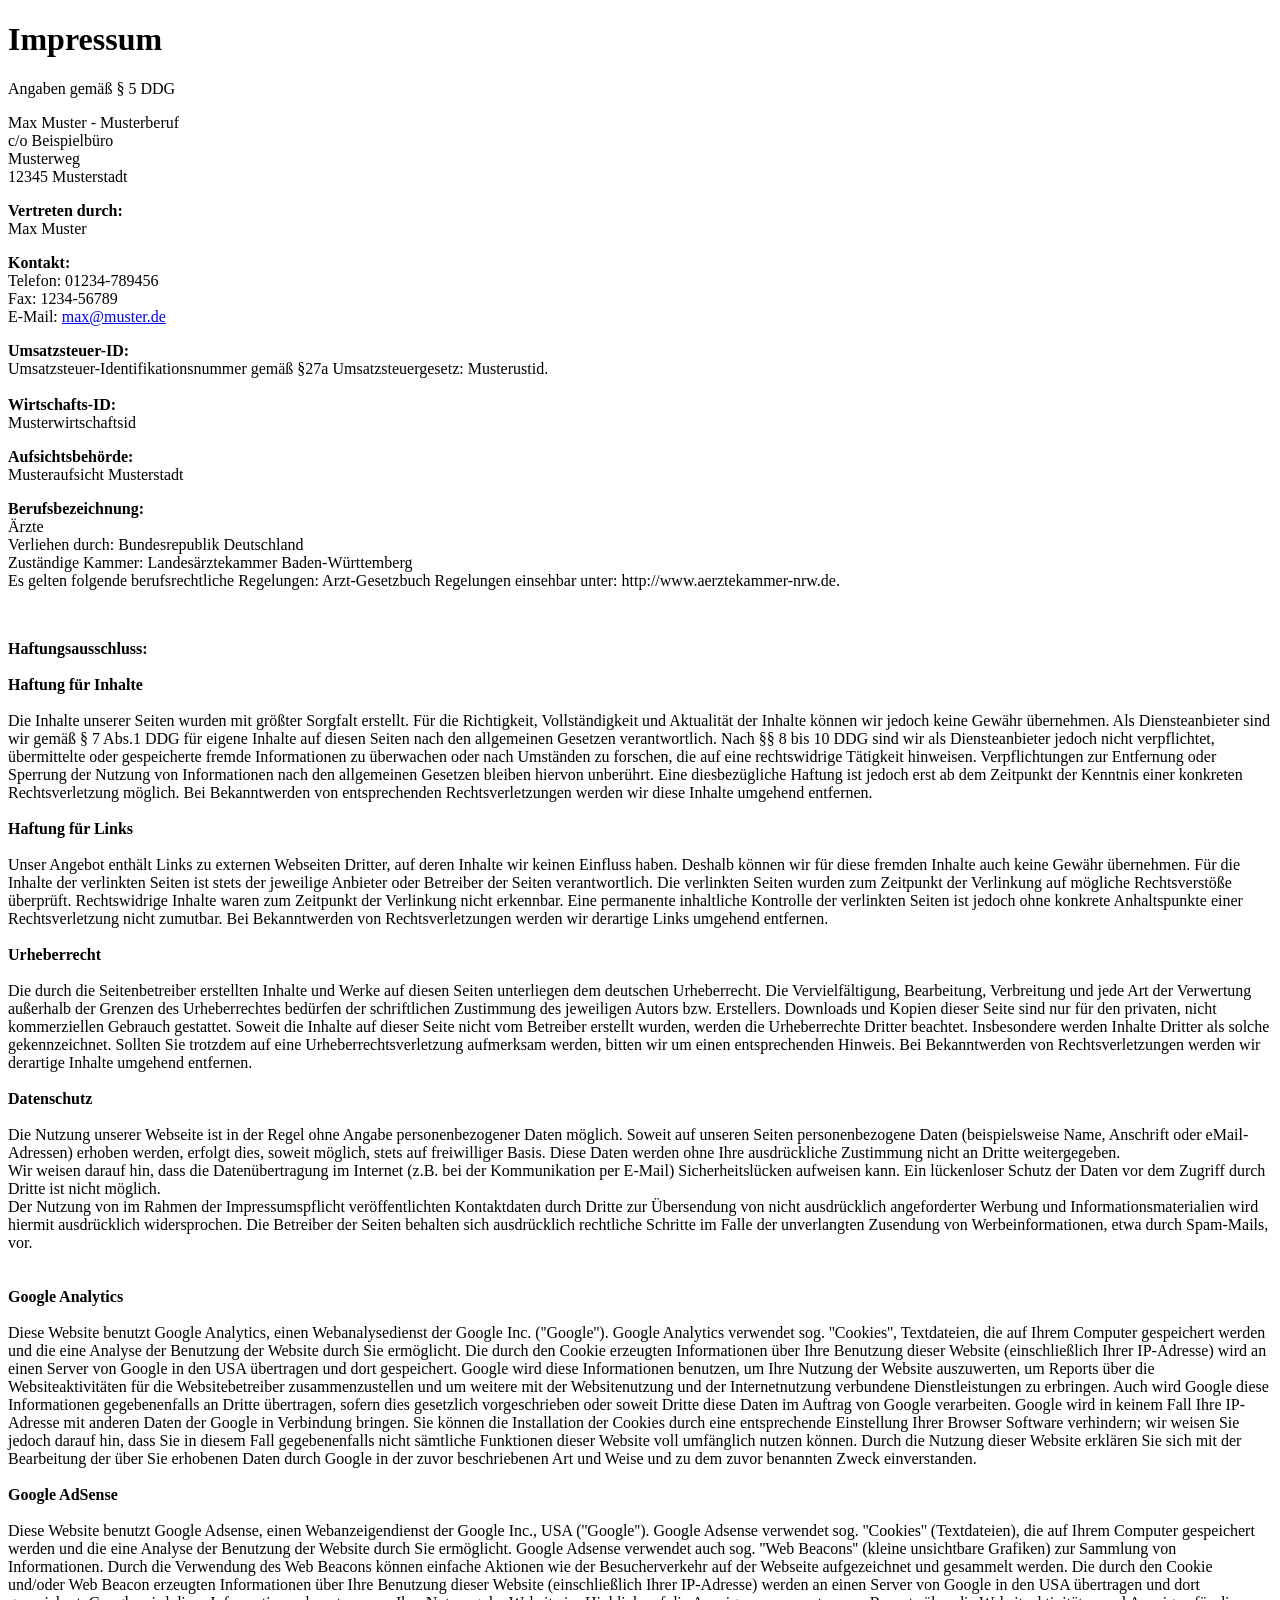
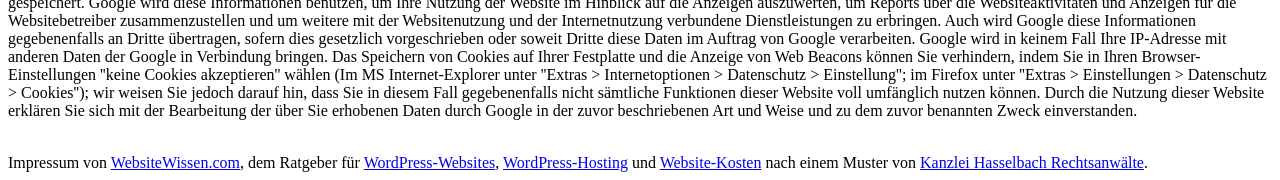
==== impressum.html @ 0575b9bb "add impressum.html" ====
<!DOCTYPE html>
<html lang="en">
<head>
    <meta charset="UTF-8">
    <meta name="viewport" content="width=device-width, initial-scale=1.0">
    <link rel="shortcut icon" href="/img/Favicon/Skizze.png" type="image/x-icon">
    <link rel="stylesheet" href="impresum.css">
    <title>Impressum</title>
</head>
<body>
   <h1>Impressum</h1>
   <p>Angaben gemäß § 5 DDG</p>
   <p>Max Muster - Musterberuf<br> 
        c/o Beispielbüro<br> 
        Musterweg<br> 
        12345 Musterstadt <br> 
    </p>
    <p>
        <strong>Vertreten durch: </strong><br>
        Max Muster<br>
    </p>
    <p>
        <strong>Kontakt:</strong> <br>
        Telefon: 01234-789456<br>
        Fax: 1234-56789<br>
        E-Mail: <a href='mailto:max@muster.de'>max@muster.de</a></br></p><p><strong>Umsatzsteuer-ID: </strong> <br>
        Umsatzsteuer-Identifikationsnummer gemäß §27a Umsatzsteuergesetz: Musterustid.<br><br>
        <strong>Wirtschafts-ID: </strong><br>
        Musterwirtschaftsid<br>
    </p>
    <p>
        <strong>Aufsichtsbehörde:</strong><br>
        Musteraufsicht Musterstadt<br>
    </p>
    <p><strong>Berufsbezeichnung:</strong><br> 
        Ärzte<br>
        Verliehen durch: Bundesrepublik Deutschland<br>
        Zuständige Kammer: Landesärztekammer Baden-Württemberg<br>
        Es gelten folgende berufsrechtliche Regelungen: Arzt-Gesetzbuch Regelungen einsehbar unter: http://www.aerztekammer-nrw.de.
    </p><br>
    <p>
        <strong>Haftungsausschluss: </strong><br><br><strong>Haftung für Inhalte</strong><br><br>
        Die Inhalte unserer Seiten wurden mit größter Sorgfalt erstellt. Für die Richtigkeit, Vollständigkeit und Aktualität der Inhalte können wir jedoch keine Gewähr übernehmen. Als Diensteanbieter sind wir gemäß § 7 Abs.1 DDG für eigene Inhalte auf diesen Seiten nach den allgemeinen Gesetzen verantwortlich. Nach §§ 8 bis 10 DDG sind wir als Diensteanbieter jedoch nicht verpflichtet, übermittelte oder gespeicherte fremde Informationen zu überwachen oder nach Umständen zu forschen, die auf eine rechtswidrige Tätigkeit hinweisen. Verpflichtungen zur Entfernung oder Sperrung der Nutzung von Informationen nach den allgemeinen Gesetzen bleiben hiervon unberührt. Eine diesbezügliche Haftung ist jedoch erst ab dem Zeitpunkt der Kenntnis einer konkreten Rechtsverletzung möglich. Bei Bekanntwerden von entsprechenden Rechtsverletzungen werden wir diese Inhalte umgehend entfernen.<br><br><strong>Haftung für Links</strong><br><br>
        Unser Angebot enthält Links zu externen Webseiten Dritter, auf deren Inhalte wir keinen Einfluss haben. Deshalb können wir für diese fremden Inhalte auch keine Gewähr übernehmen. Für die Inhalte der verlinkten Seiten ist stets der jeweilige Anbieter oder Betreiber der Seiten verantwortlich. Die verlinkten Seiten wurden zum Zeitpunkt der Verlinkung auf mögliche Rechtsverstöße überprüft. Rechtswidrige Inhalte waren zum Zeitpunkt der Verlinkung nicht erkennbar. Eine permanente inhaltliche Kontrolle der verlinkten Seiten ist jedoch ohne konkrete Anhaltspunkte einer Rechtsverletzung nicht zumutbar. Bei Bekanntwerden von Rechtsverletzungen werden wir derartige Links umgehend entfernen.<br><br><strong>Urheberrecht</strong><br><br>
        Die durch die Seitenbetreiber erstellten Inhalte und Werke auf diesen Seiten unterliegen dem deutschen Urheberrecht. Die Vervielfältigung, Bearbeitung, Verbreitung und jede Art der Verwertung außerhalb der Grenzen des Urheberrechtes bedürfen der schriftlichen Zustimmung des jeweiligen Autors bzw. Erstellers. Downloads und Kopien dieser Seite sind nur für den privaten, nicht kommerziellen Gebrauch gestattet. Soweit die Inhalte auf dieser Seite nicht vom Betreiber erstellt wurden, werden die Urheberrechte Dritter beachtet. Insbesondere werden Inhalte Dritter als solche gekennzeichnet. Sollten Sie trotzdem auf eine Urheberrechtsverletzung aufmerksam werden, bitten wir um einen entsprechenden Hinweis. Bei Bekanntwerden von Rechtsverletzungen werden wir derartige Inhalte umgehend entfernen.<br><br><strong>Datenschutz</strong><br><br>
        Die Nutzung unserer Webseite ist in der Regel ohne Angabe personenbezogener Daten möglich. Soweit auf unseren Seiten personenbezogene Daten (beispielsweise Name, Anschrift oder eMail-Adressen) erhoben werden, erfolgt dies, soweit möglich, stets auf freiwilliger Basis. Diese Daten werden ohne Ihre ausdrückliche Zustimmung nicht an Dritte weitergegeben. <br>
        Wir weisen darauf hin, dass die Datenübertragung im Internet (z.B. bei der Kommunikation per E-Mail) Sicherheitslücken aufweisen kann. Ein lückenloser Schutz der Daten vor dem Zugriff durch Dritte ist nicht möglich. <br>
        Der Nutzung von im Rahmen der Impressumspflicht veröffentlichten Kontaktdaten durch Dritte zur Übersendung von nicht ausdrücklich angeforderter Werbung und Informationsmaterialien wird hiermit ausdrücklich widersprochen. Die Betreiber der Seiten behalten sich ausdrücklich rechtliche Schritte im Falle der unverlangten Zusendung von Werbeinformationen, etwa durch Spam-Mails, vor.<br>
        <br><br><strong>Google Analytics</strong><br><br>
        Diese Website benutzt Google Analytics, einen Webanalysedienst der Google Inc. (''Google''). Google Analytics verwendet sog. ''Cookies'', Textdateien, die auf Ihrem Computer gespeichert werden und die eine Analyse der Benutzung der Website durch Sie ermöglicht. Die durch den Cookie erzeugten Informationen über Ihre Benutzung dieser Website (einschließlich Ihrer IP-Adresse) wird an einen Server von Google in den USA übertragen und dort gespeichert. Google wird diese Informationen benutzen, um Ihre Nutzung der Website auszuwerten, um Reports über die Websiteaktivitäten für die Websitebetreiber zusammenzustellen und um weitere mit der Websitenutzung und der Internetnutzung verbundene Dienstleistungen zu erbringen. Auch wird Google diese Informationen gegebenenfalls an Dritte übertragen, sofern dies gesetzlich vorgeschrieben oder soweit Dritte diese Daten im Auftrag von Google verarbeiten. Google wird in keinem Fall Ihre IP-Adresse mit anderen Daten der Google in Verbindung bringen. Sie können die Installation der Cookies durch eine entsprechende Einstellung Ihrer Browser Software verhindern; wir weisen Sie jedoch darauf hin, dass Sie in diesem Fall gegebenenfalls nicht sämtliche Funktionen dieser Website voll umfänglich nutzen können. Durch die Nutzung dieser Website erklären Sie sich mit der Bearbeitung der über Sie erhobenen Daten durch Google in der zuvor beschriebenen Art und Weise und zu dem zuvor benannten Zweck einverstanden.<br><br><strong>Google AdSense</strong><br><br>
        Diese Website benutzt Google Adsense, einen Webanzeigendienst der Google Inc., USA (''Google''). Google Adsense verwendet sog. ''Cookies'' (Textdateien), die auf Ihrem Computer gespeichert werden und die eine Analyse der Benutzung der Website durch Sie ermöglicht. Google Adsense verwendet auch sog. ''Web Beacons'' (kleine unsichtbare Grafiken) zur Sammlung von Informationen. Durch die Verwendung des Web Beacons können einfache Aktionen wie der Besucherverkehr auf der Webseite aufgezeichnet und gesammelt werden. Die durch den Cookie und/oder Web Beacon erzeugten Informationen über Ihre Benutzung dieser Website (einschließlich Ihrer IP-Adresse) werden an einen Server von Google in den USA übertragen und dort gespeichert. Google wird diese Informationen benutzen, um Ihre Nutzung der Website im Hinblick auf die Anzeigen auszuwerten, um Reports über die Websiteaktivitäten und Anzeigen für die Websitebetreiber zusammenzustellen und um weitere mit der Websitenutzung und der Internetnutzung verbundene Dienstleistungen zu erbringen. Auch wird Google diese Informationen gegebenenfalls an Dritte übertragen, sofern dies gesetzlich vorgeschrieben oder soweit Dritte diese Daten im Auftrag von Google verarbeiten. Google wird in keinem Fall Ihre IP-Adresse mit anderen Daten der Google in Verbindung bringen. Das Speichern von Cookies auf Ihrer Festplatte und die Anzeige von Web Beacons können Sie verhindern, indem Sie in Ihren Browser-Einstellungen ''keine Cookies akzeptieren'' wählen (Im MS Internet-Explorer unter ''Extras > Internetoptionen > Datenschutz > Einstellung''; im Firefox unter ''Extras > Einstellungen > Datenschutz > Cookies''); wir weisen Sie jedoch darauf hin, dass Sie in diesem Fall gegebenenfalls nicht sämtliche Funktionen dieser Website voll umfänglich nutzen können. Durch die Nutzung dieser Website erklären Sie sich mit der Bearbeitung der über Sie erhobenen Daten durch Google in der zuvor beschriebenen Art und Weise und zu dem zuvor benannten Zweck einverstanden.
    </p><br> 
    Impressum von <a href="https://websitewissen.com" rel="dofollow">WebsiteWissen.com</a>, dem Ratgeber für <a href="https://websitewissen.com/wordpress-website-erstellen" rel="dofollow">WordPress-Websites</a>, <a href="https://websitewissen.com/wordpress-hosting-vergleich" rel="dofollow">WordPress-Hosting</a> und <a href="https://websitewissen.com/website-kosten" rel="dofollow">Website-Kosten</a> nach einem Muster von <a href="https://www.kanzlei-hasselbach.de/" rel="dofollow">Kanzlei Hasselbach Rechtsanwälte</a>.

    
</body>
</html>
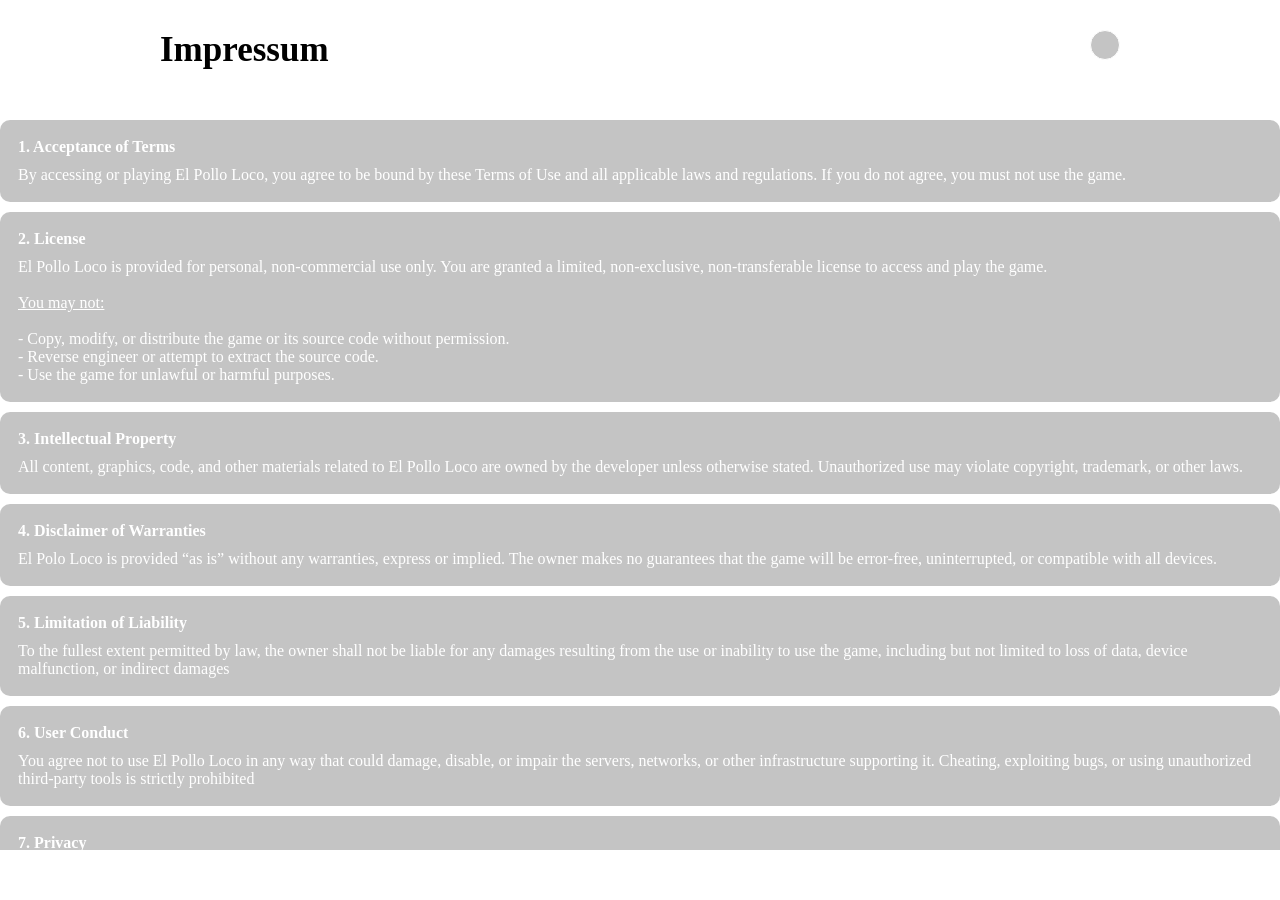
==== commit 4786b142: "update impressum.html" ====
--- a/impressum.html
+++ b/impressum.html
@@ -8,50 +8,105 @@
     <title>Impressum</title>
 </head>
 <body>
-   <h1>Impressum</h1>
-   <p>Angaben gemäß § 5 DDG</p>
-   <p>Max Muster - Musterberuf<br> 
-        c/o Beispielbüro<br> 
-        Musterweg<br> 
-        12345 Musterstadt <br> 
-    </p>
-    <p>
-        <strong>Vertreten durch: </strong><br>
-        Max Muster<br>
-    </p>
-    <p>
-        <strong>Kontakt:</strong> <br>
-        Telefon: 01234-789456<br>
-        Fax: 1234-56789<br>
-        E-Mail: <a href='mailto:max@muster.de'>max@muster.de</a></br></p><p><strong>Umsatzsteuer-ID: </strong> <br>
-        Umsatzsteuer-Identifikationsnummer gemäß §27a Umsatzsteuergesetz: Musterustid.<br><br>
-        <strong>Wirtschafts-ID: </strong><br>
-        Musterwirtschaftsid<br>
-    </p>
-    <p>
-        <strong>Aufsichtsbehörde:</strong><br>
-        Musteraufsicht Musterstadt<br>
-    </p>
-    <p><strong>Berufsbezeichnung:</strong><br> 
-        Ärzte<br>
-        Verliehen durch: Bundesrepublik Deutschland<br>
-        Zuständige Kammer: Landesärztekammer Baden-Württemberg<br>
-        Es gelten folgende berufsrechtliche Regelungen: Arzt-Gesetzbuch Regelungen einsehbar unter: http://www.aerztekammer-nrw.de.
-    </p><br>
-    <p>
-        <strong>Haftungsausschluss: </strong><br><br><strong>Haftung für Inhalte</strong><br><br>
-        Die Inhalte unserer Seiten wurden mit größter Sorgfalt erstellt. Für die Richtigkeit, Vollständigkeit und Aktualität der Inhalte können wir jedoch keine Gewähr übernehmen. Als Diensteanbieter sind wir gemäß § 7 Abs.1 DDG für eigene Inhalte auf diesen Seiten nach den allgemeinen Gesetzen verantwortlich. Nach §§ 8 bis 10 DDG sind wir als Diensteanbieter jedoch nicht verpflichtet, übermittelte oder gespeicherte fremde Informationen zu überwachen oder nach Umständen zu forschen, die auf eine rechtswidrige Tätigkeit hinweisen. Verpflichtungen zur Entfernung oder Sperrung der Nutzung von Informationen nach den allgemeinen Gesetzen bleiben hiervon unberührt. Eine diesbezügliche Haftung ist jedoch erst ab dem Zeitpunkt der Kenntnis einer konkreten Rechtsverletzung möglich. Bei Bekanntwerden von entsprechenden Rechtsverletzungen werden wir diese Inhalte umgehend entfernen.<br><br><strong>Haftung für Links</strong><br><br>
-        Unser Angebot enthält Links zu externen Webseiten Dritter, auf deren Inhalte wir keinen Einfluss haben. Deshalb können wir für diese fremden Inhalte auch keine Gewähr übernehmen. Für die Inhalte der verlinkten Seiten ist stets der jeweilige Anbieter oder Betreiber der Seiten verantwortlich. Die verlinkten Seiten wurden zum Zeitpunkt der Verlinkung auf mögliche Rechtsverstöße überprüft. Rechtswidrige Inhalte waren zum Zeitpunkt der Verlinkung nicht erkennbar. Eine permanente inhaltliche Kontrolle der verlinkten Seiten ist jedoch ohne konkrete Anhaltspunkte einer Rechtsverletzung nicht zumutbar. Bei Bekanntwerden von Rechtsverletzungen werden wir derartige Links umgehend entfernen.<br><br><strong>Urheberrecht</strong><br><br>
-        Die durch die Seitenbetreiber erstellten Inhalte und Werke auf diesen Seiten unterliegen dem deutschen Urheberrecht. Die Vervielfältigung, Bearbeitung, Verbreitung und jede Art der Verwertung außerhalb der Grenzen des Urheberrechtes bedürfen der schriftlichen Zustimmung des jeweiligen Autors bzw. Erstellers. Downloads und Kopien dieser Seite sind nur für den privaten, nicht kommerziellen Gebrauch gestattet. Soweit die Inhalte auf dieser Seite nicht vom Betreiber erstellt wurden, werden die Urheberrechte Dritter beachtet. Insbesondere werden Inhalte Dritter als solche gekennzeichnet. Sollten Sie trotzdem auf eine Urheberrechtsverletzung aufmerksam werden, bitten wir um einen entsprechenden Hinweis. Bei Bekanntwerden von Rechtsverletzungen werden wir derartige Inhalte umgehend entfernen.<br><br><strong>Datenschutz</strong><br><br>
-        Die Nutzung unserer Webseite ist in der Regel ohne Angabe personenbezogener Daten möglich. Soweit auf unseren Seiten personenbezogene Daten (beispielsweise Name, Anschrift oder eMail-Adressen) erhoben werden, erfolgt dies, soweit möglich, stets auf freiwilliger Basis. Diese Daten werden ohne Ihre ausdrückliche Zustimmung nicht an Dritte weitergegeben. <br>
-        Wir weisen darauf hin, dass die Datenübertragung im Internet (z.B. bei der Kommunikation per E-Mail) Sicherheitslücken aufweisen kann. Ein lückenloser Schutz der Daten vor dem Zugriff durch Dritte ist nicht möglich. <br>
-        Der Nutzung von im Rahmen der Impressumspflicht veröffentlichten Kontaktdaten durch Dritte zur Übersendung von nicht ausdrücklich angeforderter Werbung und Informationsmaterialien wird hiermit ausdrücklich widersprochen. Die Betreiber der Seiten behalten sich ausdrücklich rechtliche Schritte im Falle der unverlangten Zusendung von Werbeinformationen, etwa durch Spam-Mails, vor.<br>
-        <br><br><strong>Google Analytics</strong><br><br>
-        Diese Website benutzt Google Analytics, einen Webanalysedienst der Google Inc. (''Google''). Google Analytics verwendet sog. ''Cookies'', Textdateien, die auf Ihrem Computer gespeichert werden und die eine Analyse der Benutzung der Website durch Sie ermöglicht. Die durch den Cookie erzeugten Informationen über Ihre Benutzung dieser Website (einschließlich Ihrer IP-Adresse) wird an einen Server von Google in den USA übertragen und dort gespeichert. Google wird diese Informationen benutzen, um Ihre Nutzung der Website auszuwerten, um Reports über die Websiteaktivitäten für die Websitebetreiber zusammenzustellen und um weitere mit der Websitenutzung und der Internetnutzung verbundene Dienstleistungen zu erbringen. Auch wird Google diese Informationen gegebenenfalls an Dritte übertragen, sofern dies gesetzlich vorgeschrieben oder soweit Dritte diese Daten im Auftrag von Google verarbeiten. Google wird in keinem Fall Ihre IP-Adresse mit anderen Daten der Google in Verbindung bringen. Sie können die Installation der Cookies durch eine entsprechende Einstellung Ihrer Browser Software verhindern; wir weisen Sie jedoch darauf hin, dass Sie in diesem Fall gegebenenfalls nicht sämtliche Funktionen dieser Website voll umfänglich nutzen können. Durch die Nutzung dieser Website erklären Sie sich mit der Bearbeitung der über Sie erhobenen Daten durch Google in der zuvor beschriebenen Art und Weise und zu dem zuvor benannten Zweck einverstanden.<br><br><strong>Google AdSense</strong><br><br>
-        Diese Website benutzt Google Adsense, einen Webanzeigendienst der Google Inc., USA (''Google''). Google Adsense verwendet sog. ''Cookies'' (Textdateien), die auf Ihrem Computer gespeichert werden und die eine Analyse der Benutzung der Website durch Sie ermöglicht. Google Adsense verwendet auch sog. ''Web Beacons'' (kleine unsichtbare Grafiken) zur Sammlung von Informationen. Durch die Verwendung des Web Beacons können einfache Aktionen wie der Besucherverkehr auf der Webseite aufgezeichnet und gesammelt werden. Die durch den Cookie und/oder Web Beacon erzeugten Informationen über Ihre Benutzung dieser Website (einschließlich Ihrer IP-Adresse) werden an einen Server von Google in den USA übertragen und dort gespeichert. Google wird diese Informationen benutzen, um Ihre Nutzung der Website im Hinblick auf die Anzeigen auszuwerten, um Reports über die Websiteaktivitäten und Anzeigen für die Websitebetreiber zusammenzustellen und um weitere mit der Websitenutzung und der Internetnutzung verbundene Dienstleistungen zu erbringen. Auch wird Google diese Informationen gegebenenfalls an Dritte übertragen, sofern dies gesetzlich vorgeschrieben oder soweit Dritte diese Daten im Auftrag von Google verarbeiten. Google wird in keinem Fall Ihre IP-Adresse mit anderen Daten der Google in Verbindung bringen. Das Speichern von Cookies auf Ihrer Festplatte und die Anzeige von Web Beacons können Sie verhindern, indem Sie in Ihren Browser-Einstellungen ''keine Cookies akzeptieren'' wählen (Im MS Internet-Explorer unter ''Extras > Internetoptionen > Datenschutz > Einstellung''; im Firefox unter ''Extras > Einstellungen > Datenschutz > Cookies''); wir weisen Sie jedoch darauf hin, dass Sie in diesem Fall gegebenenfalls nicht sämtliche Funktionen dieser Website voll umfänglich nutzen können. Durch die Nutzung dieser Website erklären Sie sich mit der Bearbeitung der über Sie erhobenen Daten durch Google in der zuvor beschriebenen Art und Weise und zu dem zuvor benannten Zweck einverstanden.
-    </p><br> 
-    Impressum von <a href="https://websitewissen.com" rel="dofollow">WebsiteWissen.com</a>, dem Ratgeber für <a href="https://websitewissen.com/wordpress-website-erstellen" rel="dofollow">WordPress-Websites</a>, <a href="https://websitewissen.com/wordpress-hosting-vergleich" rel="dofollow">WordPress-Hosting</a> und <a href="https://websitewissen.com/website-kosten" rel="dofollow">Website-Kosten</a> nach einem Muster von <a href="https://www.kanzlei-hasselbach.de/" rel="dofollow">Kanzlei Hasselbach Rechtsanwälte</a>.
+  
+    <div class="siteHeadline">
+        <h1>Impressum</h1>
+        <div class="exitBtn" onclick="history.back()"></div>
+    </div>
+    
+    <section class="wrapper">
+      
+        <section class="content">
+            <div class="headline">1. Acceptance of Terms</div>
+            <div class="sub-content">
+                By accessing or playing El Pollo Loco, you agree to be bound by these Terms of Use and all applicable laws and regulations. If you do not agree, you must not use the game.
+            </div>
+        </section>
 
+        <section class="content">
+            <div class="headline">2. License</div>
+            <div class="sub-content">
+                El Pollo Loco is provided for personal, non-commercial use only. You are granted a limited, non-exclusive, non-transferable license to access and play the game.
+                <br>
+                <br>
+                <u>You may not:</u>
+                <br>
+                <br>
+                - Copy, modify, or distribute the game or its source code without permission.
+                <br>
+                - Reverse engineer or attempt to extract the source code.
+                <br>
+                - Use the game for unlawful or harmful purposes.
+        </section>
+
+        <section class="content">
+            <div class="headline">3. Intellectual Property</div>
+            <div class="sub-content">
+                All content, graphics, code, and other materials related to El Pollo Loco are owned by the developer unless otherwise stated. Unauthorized use may violate copyright, trademark, or other laws.
+
+            </div>
+
+        </section>
+
+        <section class="content">
+            <div class="headline">4. Disclaimer of Warranties</div>
+            <div class="sub-content">
+               El Polo Loco is provided “as is” without any warranties, express or implied. The owner makes no guarantees that the game will be error-free, uninterrupted, or compatible with all devices. 
+            </div>
+
+        </section>
+
+        <section class="content">
+            <div class="headline">5. Limitation of Liability</div>
+            <div class="sub-content">
+                To the fullest extent permitted by law, the owner shall not be liable for any damages resulting from the use or inability to use the game, including but not limited to loss of data, device malfunction, or indirect damages
+            </div>
+
+        </section>
+
+        <section class="content">
+            <div class="headline">6. User Conduct</div>
+            <div class="sub-content">
+                You agree not to use El Pollo Loco in any way that could damage, disable, or impair the servers, networks, or other infrastructure supporting it. Cheating, exploiting bugs, or using unauthorized third-party tools is strictly prohibited
+            </div>
+
+        </section>
+
+        <section class="content">
+            <div class="headline">7. Privacy</div>
+            <div class="sub-content">
+                El Pollo Loco does not intentionally collect personal data unless explicitly stated.
+            </div>
+
+        </section>
+
+        <section class="content">
+            <div class="headline">8. Updates and Changes</div>
+            <div class="sub-content">
+                The owner reserves the right to update, modify, or discontinue the game at any time without prior notice. Terms of Use may also be updated, and continued use of the game constitutes acceptance of those changes.
+            </div>
+
+        </section>
+
+        <section class="content">
+            <div class="headline">9. Governing Law</div>
+            <div class="sub-content">
+                These Terms shall be governed by and construed in accordance with the laws of your country. Any disputes arising from the use of the game shall be subject to the jurisdiction.
+            </div>
+
+        </section>
+
+        <section class="content">
+            <div class="headline">10. Contact Information</div>
+            <div class="sub-content">
+                If you have any questions regarding these Terms, please contact: Raphael Z - my.email@email.com
+            </div>
+
+        </section>
+
+        
+    </section>
+    
     
 </body>
 </html>
--- a/impresum.css
+++ b/impresum.css
@@ -0,0 +1,90 @@
+*{
+    margin: 0;
+    box-sizing: border-box;
+    font-size: 16px;
+}
+
+body{
+    display: flex;
+    flex-direction: column;
+    align-items: center;
+    justify-content: center;
+    background-image: url(/img/Overlay_assets/ai-generated-8286299_1280.jpg);
+    background-repeat: no-repeat;
+    background-size: cover;
+    height: 100dvh;
+     
+}
+
+.siteHeadline{
+    width: 75%;
+    display: flex;
+    flex-direction: row;
+    justify-content: space-between;
+
+
+}
+.exitBtn{
+    margin-top: 30px;
+    height: 30px;
+    width: 30px;
+    border-radius: 50%;
+    background-color: #0000003b;
+    color: white;
+    border: 1px solid white;
+    background-image: url(/img/Overlay_assets/close.png);
+    background-position: center;
+
+}
+.exitBtn:hover{
+    cursor: pointer;
+    background-color: white;
+}
+h1{
+    margin-top: 30px;
+    font-size: 35px;
+    font-weight: 700;
+    margin-bottom: 50px;
+    color: black;
+}
+.wrapper{
+   
+    scroll-behavior: smooth;
+    width: 75%;
+    display: flex;
+    flex-direction: column;
+    margin-left: 30px;
+    margin-right: 30px; 
+    flex-grow: 1;
+    overflow-y: auto;   
+}
+
+.content{
+    display: flex;
+    flex-direction: column;
+    width: 100%;
+    margin-bottom: 10px;
+    background-color: #0000003b;
+    padding: 18px;
+    border-radius: 10px;
+}
+.headline{
+    display: flex;
+    flex-direction: column;
+    font-weight: 700;
+    margin-bottom: 10px;
+    color: white;
+
+}
+.sub-content{
+    color: white;
+}
+
+@media (max-width: 1529px){
+    .wrapper{
+        margin: 0;
+        width: 100%;
+        margin-bottom: 50px;
+    }
+}
+
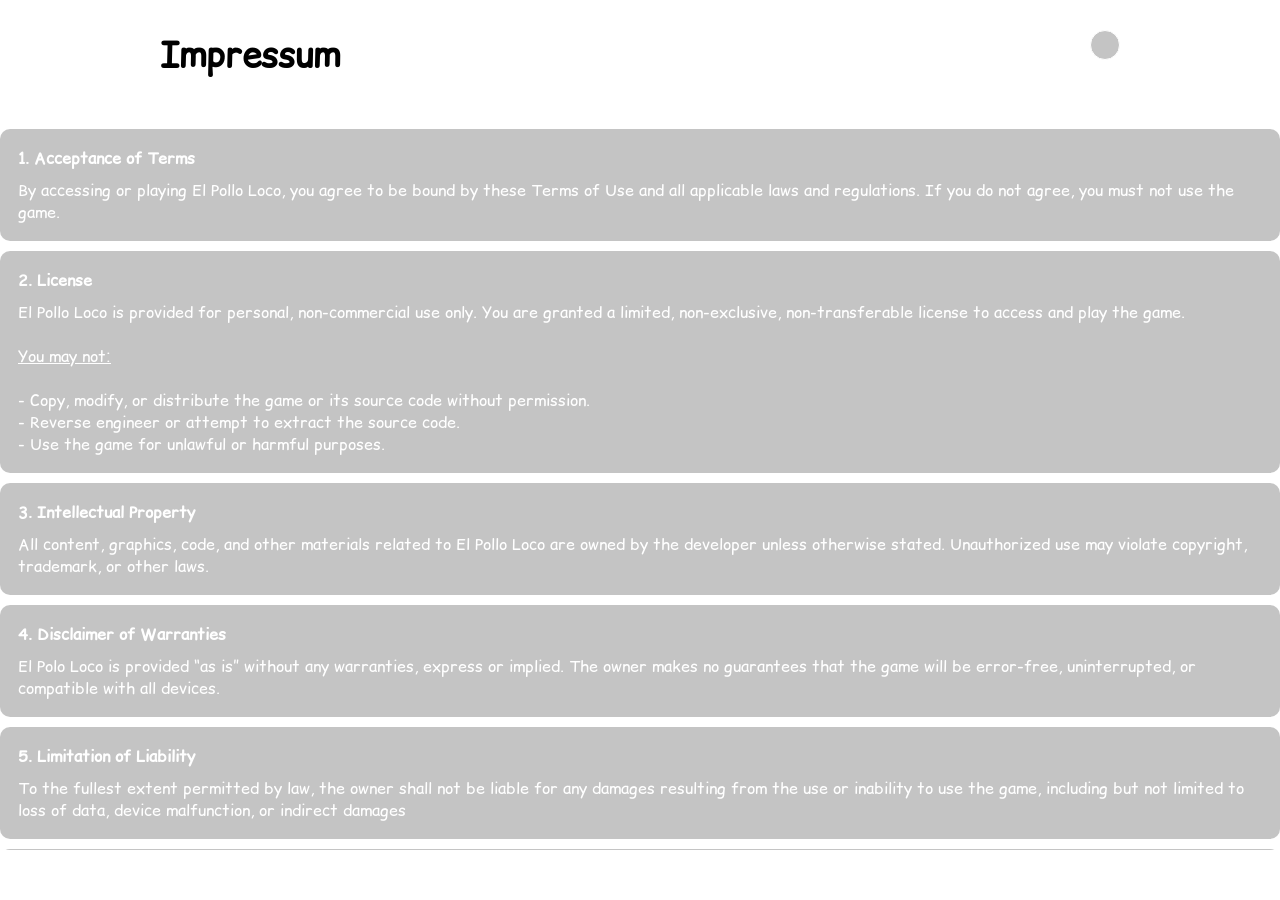
==== commit 53b33128: "add Google fonts" ====
--- a/impressum.html
+++ b/impressum.html
@@ -4,7 +4,7 @@
     <meta charset="UTF-8">
     <meta name="viewport" content="width=device-width, initial-scale=1.0">
     <link rel="shortcut icon" href="/img/Favicon/Skizze.png" type="image/x-icon">
-    <link rel="stylesheet" href="impresum.css">
+    <link rel="stylesheet" href="/style/impresum.css">
     <title>Impressum</title>
 </head>
 <body>
--- a/style/impresum.css
+++ b/style/impresum.css
@@ -0,0 +1,102 @@
+*{
+    margin: 0;
+    box-sizing: border-box;
+    font-size: 16px;
+    font-family: 'Comic Relief';
+}
+
+@font-face {
+    font-family: 'Comic Relief';
+    font-weight: 400;
+    font-style: normal;
+    src: url(/fonts/ComicRelief-Regular.ttf);
+}
+
+body{
+    display: flex;
+    flex-direction: column;
+    align-items: center;
+    justify-content: center;
+    background-image: url(/img/Overlay_assets/ai-generated-8286299_1280.jpg);
+    background-repeat: no-repeat;
+    background-size: cover;
+    height: 100dvh;
+     
+}
+
+.siteHeadline{
+    width: 75%;
+    display: flex;
+    flex-direction: row;
+    justify-content: space-between;
+
+
+}
+.exitBtn{
+    margin-top: 30px;
+    height: 30px;
+    width: 30px;
+    border-radius: 50%;
+    background-color: #0000003b;
+    color: white;
+    border: 1px solid white;
+    background-image: url(/img/Overlay_assets/close.png);
+    background-position: center;
+
+}
+.exitBtn:hover{
+    cursor: pointer;
+    background-color: white;
+}
+h1{
+    margin-top: 30px;
+    font-size: 35px;
+    font-weight: 700;
+    margin-bottom: 50px;
+    color: black;
+}
+.wrapper{
+   
+    scroll-behavior: smooth;
+    width: 75%;
+    display: flex;
+    flex-direction: column;
+    margin-left: 30px;
+    margin-right: 30px; 
+    flex-grow: 1;
+    overflow-y: auto;   
+}
+
+.content{
+    display: flex;
+    flex-direction: column;
+    width: 100%;
+    margin-bottom: 10px;
+    background-color: #0000003b;
+    padding: 18px;
+    border-radius: 10px;
+}
+.headline{
+    display: flex;
+    flex-direction: column;
+    font-weight: 700;
+    margin-bottom: 10px;
+    color: white;
+
+}
+.sub-content{
+    color: white;
+}
+
+.wrapper::-webkit-scrollbar {
+    display: none; 
+}
+
+@media (max-width: 1529px){
+    .wrapper{
+        margin: 0;
+        width: 100%;
+        margin-bottom: 50px;
+    }
+}
+
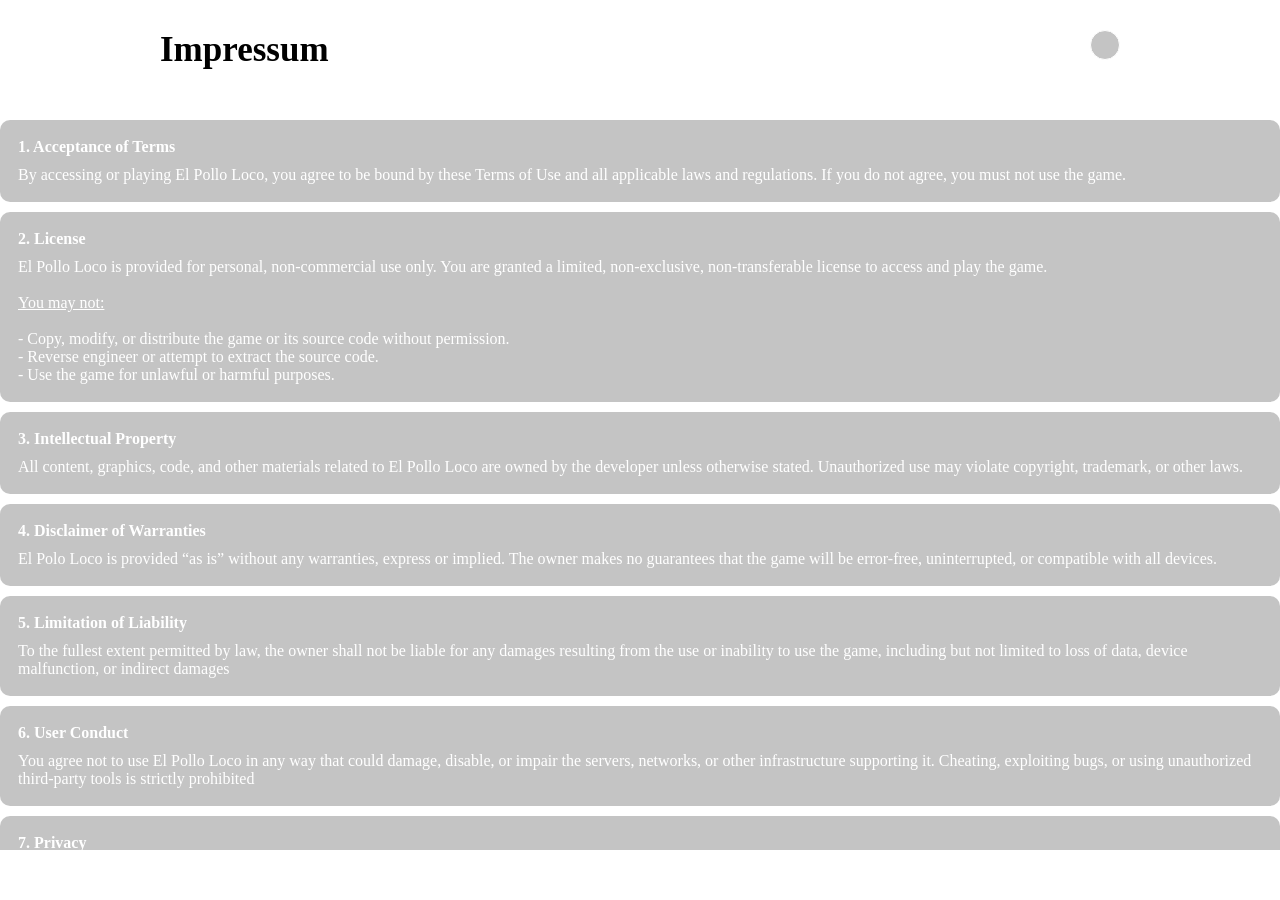
==== commit 5198f2e2: "change backgroundImg url path for FTP" ====
--- a/impressum.html
+++ b/impressum.html
@@ -3,8 +3,8 @@
 <head>
     <meta charset="UTF-8">
     <meta name="viewport" content="width=device-width, initial-scale=1.0">
-    <link rel="shortcut icon" href="/img/Favicon/Skizze.png" type="image/x-icon">
-    <link rel="stylesheet" href="/style/impresum.css">
+    <link rel="shortcut icon" href="./img/Favicon/Skizze.png" type="image/x-icon">
+    <link rel="stylesheet" href="./style/impresum.css">
     <title>Impressum</title>
 </head>
 <body>
--- a/style/impresum.css
+++ b/style/impresum.css
@@ -9,7 +9,7 @@
     font-family: 'Comic Relief';
     font-weight: 400;
     font-style: normal;
-    src: url(/fonts/ComicRelief-Regular.ttf);
+    src: url(./fonts/ComicRelief-Regular.ttf);
 }
 
 body{
@@ -17,7 +17,7 @@
     flex-direction: column;
     align-items: center;
     justify-content: center;
-    background-image: url(/img/Overlay_assets/ai-generated-8286299_1280.jpg);
+    background-image: url(./img/Overlay_assets/ai-generated-8286299_1280.jpg);
     background-repeat: no-repeat;
     background-size: cover;
     height: 100dvh;
@@ -40,7 +40,7 @@
     background-color: #0000003b;
     color: white;
     border: 1px solid white;
-    background-image: url(/img/Overlay_assets/close.png);
+    background-image: url(./img/Overlay_assets/close.png);
     background-position: center;
 
 }
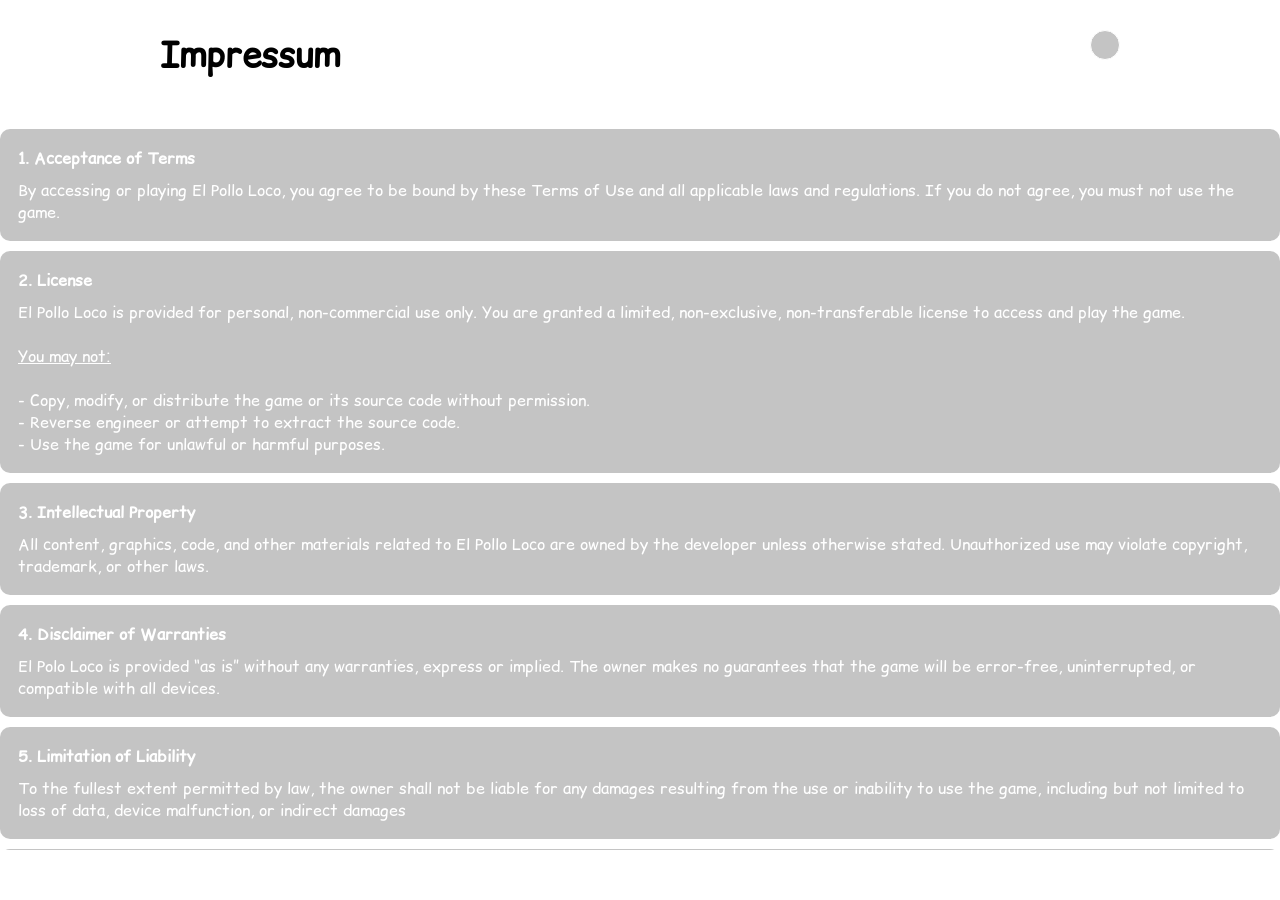
==== commit 6958a01c: "update style.css, collision detection and outsource mute Modus to local Sorage" ====
--- a/impressum.html
+++ b/impressum.html
@@ -6,6 +6,8 @@
     <link rel="shortcut icon" href="./img/Favicon/Skizze.png" type="image/x-icon">
     <link rel="stylesheet" href="./style/impresum.css">
     <title>Impressum</title>
+   
+   
 </head>
 <body>
   
@@ -107,6 +109,5 @@
         
     </section>
     
-    
 </body>
 </html>
--- a/style/impresum.css
+++ b/style/impresum.css
@@ -9,7 +9,7 @@
     font-family: 'Comic Relief';
     font-weight: 400;
     font-style: normal;
-    src: url(./fonts/ComicRelief-Regular.ttf);
+    src: url(../fonts/ComicRelief-Regular.ttf);
 }
 
 body{
@@ -17,7 +17,7 @@
     flex-direction: column;
     align-items: center;
     justify-content: center;
-    background-image: url(./img/Overlay_assets/ai-generated-8286299_1280.jpg);
+    background-image: url(../img/Overlay_assets/ai-generated-8286299_1280.jpg);
     background-repeat: no-repeat;
     background-size: cover;
     height: 100dvh;
@@ -40,7 +40,7 @@
     background-color: #0000003b;
     color: white;
     border: 1px solid white;
-    background-image: url(./img/Overlay_assets/close.png);
+    background-image: url(../img/Overlay_assets/close.png);
     background-position: center;
 
 }
